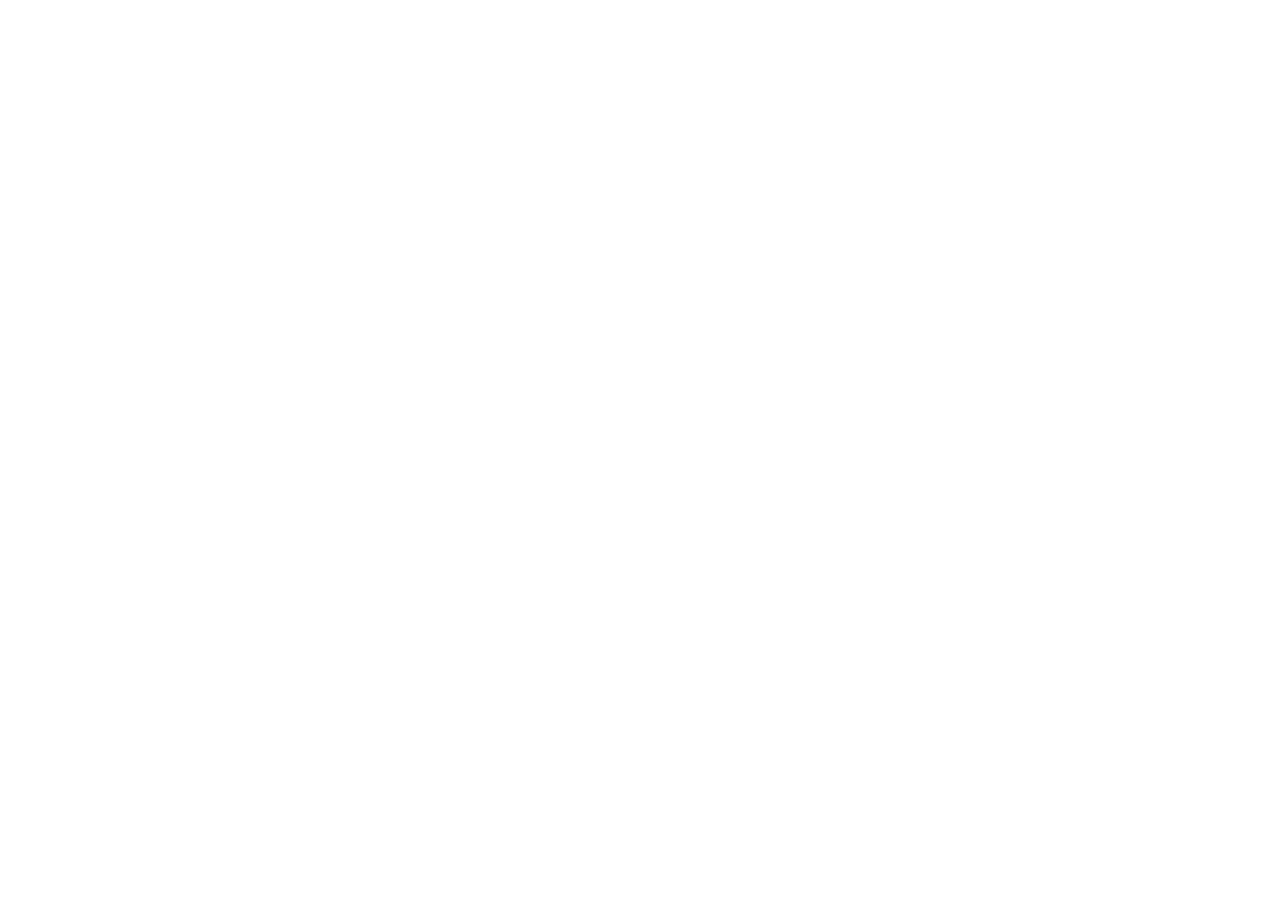
==== contact.html @ 6acd8200 "Initial commit" ====
<!DOCTYPE html>
<html lang="en">
<head>
    <meta charset="UTF-8">
    <meta name="viewport" content="width=device-width, initial-scale=1.0">
    <title>Document</title>
</head>
<body>
    
</body>
</html>
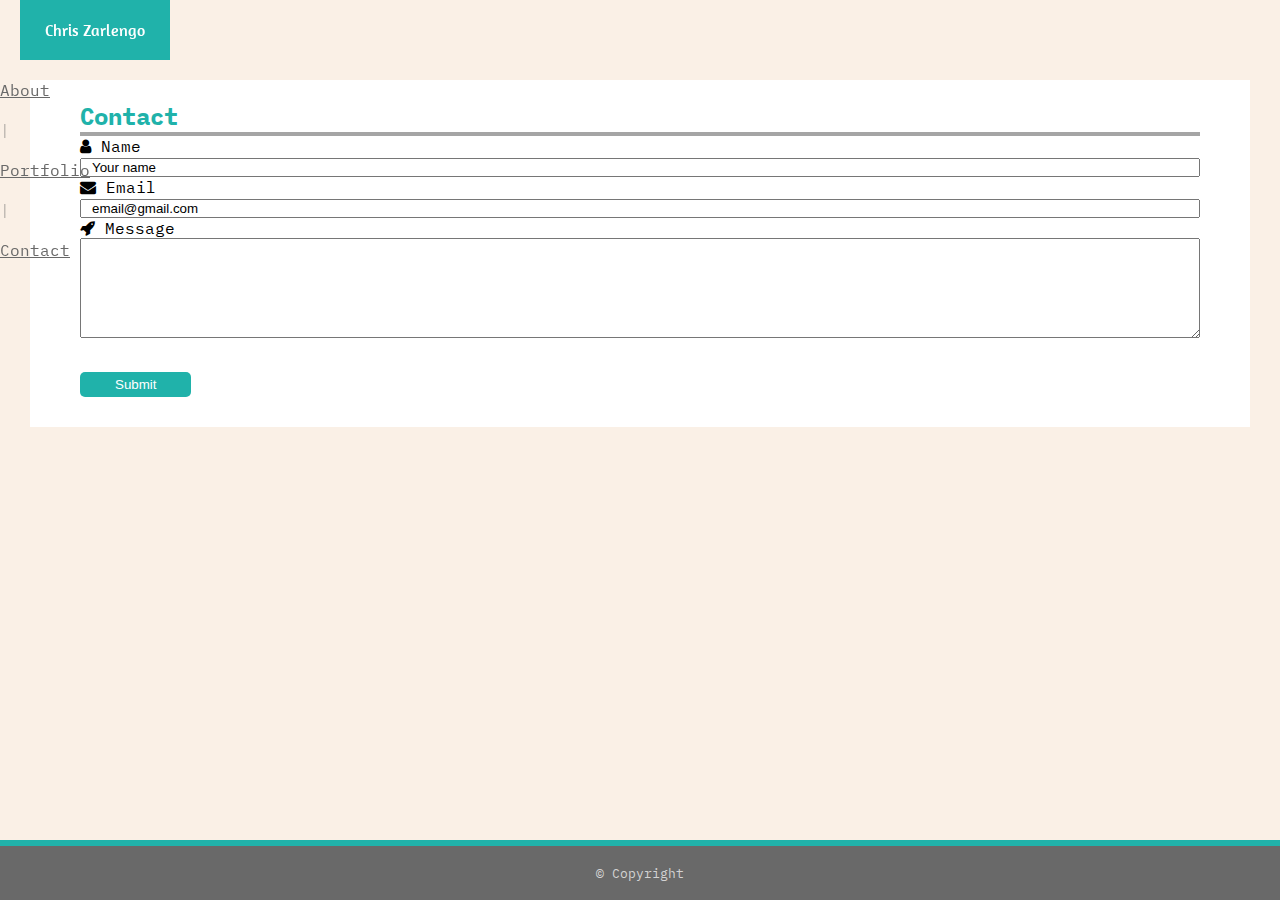
==== commit 5a91b555: "Formating and style updates" ====
--- a/contact.html
+++ b/contact.html
@@ -2,10 +2,64 @@
 <html lang="en">
 <head>
     <meta charset="UTF-8">
-    <meta name="viewport" content="width=device-width, initial-scale=1.0">
+    <meta name="viewport" content="width=device-width, initial-scale=1.0, shrink-to-fit=no">
     <title>Document</title>
+    <!-- CSS only -->
+    <link rel="stylesheet" href="https://stackpath.bootstrapcdn.com/bootstrap/4.5.0/css/bootstrap.min.css" integrity="sha384-9aIt2nRpC12Uk9gS9baDl411NQApFmC26EwAOH8WgZl5MYYxFfc+NcPb1dKGj7Sk" crossorigin="anonymous">
+    <link rel="stylesheet" href="https://cdnjs.cloudflare.com/ajax/libs/font-awesome/4.7.0/css/font-awesome.min.css">
+    <link rel="stylesheet" href="./css/style.css">
+    <link rel="stylesheet" href="./css/contact.css">
+    
+    <!-- JS, Popper.js, and jQuery -->
+    <script src="https://code.jquery.com/jquery-3.5.1.slim.min.js" integrity="sha384-DfXdz2htPH0lsSSs5nCTpuj/zy4C+OGpamoFVy38MVBnE+IbbVYUew+OrCXaRkfj" crossorigin="anonymous"></script>
+    <script src="https://cdn.jsdelivr.net/npm/popper.js@1.16.0/dist/umd/popper.min.js" integrity="sha384-Q6E9RHvbIyZFJoft+2mJbHaEWldlvI9IOYy5n3zV9zzTtmI3UksdQRVvoxMfooAo" crossorigin="anonymous"></script>
+    <script src="https://stackpath.bootstrapcdn.com/bootstrap/4.5.0/js/bootstrap.min.js" integrity="sha384-OgVRvuATP1z7JjHLkuOU7Xw704+h835Lr+6QL9UvYjZE3Ipu6Tp75j7Bh/kR0JKI" crossorigin="anonymous"></script>
 </head>
 <body>
-    
+    <header>
+        <nav class="navbar navbar-light bg-light">
+            <div class="nav navbar-brand align-items-center" >
+                <span class="nav">Chris Zarlengo</span>
+            </div>
+            <ul class="nav nav-links align-items-center">
+                <li class="nav-item">
+                    <a class="nav-link active" href="index.html">About</a>
+                </li>
+                <span class="nav-spacer">|</span>
+                <li class="nav-item">
+                    <a class="nav-link" href="portfolio.html">Portfolio</a>
+                </li>
+                <span class="nav-spacer">|</span>
+                <li class="nav-item">
+                    <a class="nav-link" href="contact.html">Contact</a>
+                </li>
+            </ul>
+        </nav>
+    </header>
+    <section class="project-background">
+        <section class="section-brand">
+            <div>
+                <h2>Contact</h2>
+            </div>
+        </section>
+        <hr>
+        <div class="contact-content">
+            <form id="contact-form" action="/action_page.php">
+                <button type="submit" disabled style="display: none" aria-hidden="true"></button>
+                <label class="form-titles" for="name"><i class="fa fa-user" aria-hidden="true"></i> Name</label><br>
+                <input class="form-content" type="text" id="name" name="name" value="Your name"><br>
+                <label class="form-titles" for="email"><i class="fa fa-envelope" aria-hidden="true"></i> Email</label><br>
+                <input class="form-content" type="text" id="email" name="email" value="email@gmail.com"><br>
+                <label class="form-titles" for="message"><i class="fa fa-rocket"></i> Message</label><br>
+                <span class="resize">
+                    <input class="form-content message" type="text" id="message" name="message">
+                </span><br>
+            <button form="contact-form" class="submit-button" type="submit" value="Submit">Submit</button>
+            </form>
+        </div>
+    </section>
+    <footer class="footer">
+        <span>&copy; Copyright</span>
+    </footer>
 </body>
 </html>--- a/css/style.css
+++ b/css/style.css
@@ -0,0 +1,147 @@
+/*  Common stylings across all of the pages  */
+@import url('https://fonts.googleapis.com/css2?family=Amaranth&display=swap');
+@import url('https://fonts.googleapis.com/css2?family=Amaranth&family=IBM+Plex+Mono&display=swap');
+
+/******  Document wide elements  ******/
+* {
+    box-sizing: border-box;
+    padding: 0;
+    margin: 0;
+}
+
+/*  Common background color  */
+body {
+    font-family: 'IBM Plex Mono', monospace;
+    background-color: linen;
+}
+
+
+/******  header settings  ******/
+/*  Formatting for the nav bar */
+.navbar {
+    position: fixed;
+    top: 0;
+    left: 0;
+    width: 100%;
+    height: 120px;
+    padding: 0px;
+    z-index: 100;
+}
+
+/*  Formatting for the branding  */
+.navbar-brand {
+    background-color: lightseagreen;
+    height: 60px;
+    width: 100%;
+    margin: 0;
+    display: flex;
+    justify-content: center;
+} 
+
+.navbar-brand span {
+    font-family: 'Amaranth', sans-serif;
+    margin: auto;
+    color: white;
+}
+
+/*  Formatting for the page links */
+.nav-links {
+    width: 100%;
+    justify-content: center;
+    height: 60px;
+}
+
+.nav-item {
+    height: 100%;
+    display: flex;
+    flex-direction: column;
+    justify-content: center;
+}
+
+.nav-link {
+    color: dimgrey !important;
+}
+
+.nav-spacer {
+    color: dimgrey;
+    opacity: 0.5;
+}
+
+.nav-item:hover{
+    background-color: lightseagreen;
+}
+
+
+
+
+/******  background tile settings  ******/
+.project-background {
+    background-color: white;
+    margin: 160px 30px 100px 30px;
+    padding-left: 50px;
+    padding-right: 50px;
+}
+
+h2 {    
+    color: lightseagreen;
+}
+
+.section-brand {
+    display: flex;
+    flex-direction: column;
+    padding: 20px 0 0 0;
+    top:0;
+}
+
+hr {
+    width: 100%;
+    opacity: 60%;
+    border: 2px solid dimgrey;
+}
+
+
+/******  footer settings  ******/
+footer {
+    position: fixed;
+    bottom: 0;
+    left: 0;
+    border-top: 6px solid lightseagreen;
+    background-color: dimgray;
+    color: lightgrey;
+    text-align: center;
+    width: 100%;
+    height: 60px;
+    font-size: small;
+    display: flex;
+    justify-content: center;
+}
+
+footer > span {
+    display: flex;
+    flex-direction: column;
+    justify-content: center;
+}
+
+
+/*  Formatting changes for large screens  */
+@media (min-width: 768px) { 
+
+    .navbar {
+        height: 60px;
+    }
+
+    .navbar-brand {
+        width: 150px;
+        margin: 0 20px;
+        justify-content: flex-start;
+    }
+
+    .nav-links {
+        width: 50%;
+        justify-content: flex-end;
+    }
+
+    .project-background {
+        margin: 80px 30px 80px 30px;
+    }
+}--- a/css/contact.css
+++ b/css/contact.css
@@ -0,0 +1,38 @@
+/*  Formatting for the descriptors on each form element  */
+.form-titles {
+    margin-top: 20px;
+}
+
+/*  Formatting for the input elements  */
+.form-content {
+    width: 100%;
+    padding-left: 10px;
+    padding-right: 10px;
+}
+
+/*  Options to allow resizing of the message text box by
+    dragging the selector in the bottom right  */
+.resize {
+    overflow-y: hidden;
+    resize: vertical;
+    display: inline-block;
+    white-space: nowrap;
+    width: 100%;
+    min-height: 100px;
+}
+
+.resize > input {
+    width: 100%;
+    height: 100%;
+    min-height: 100px;
+}
+
+/*  Formatting for the submit button */
+.submit-button {
+    border-radius: 5px;
+    border: 0 solid;
+    margin: 30px 0 30px 0;
+    padding: 5px 35px 5px 35px;
+    background-color: lightseagreen;
+    color: white;
+}
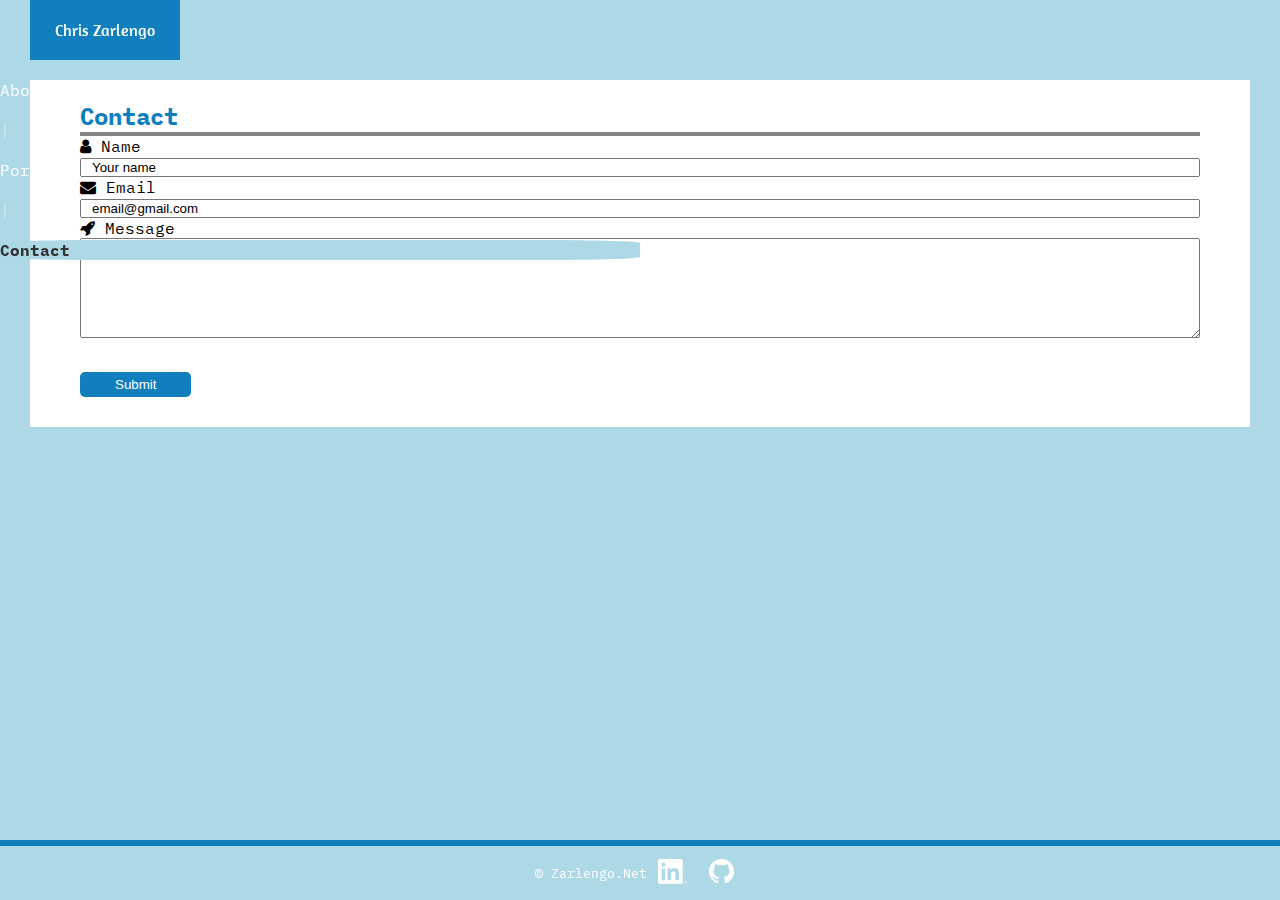
==== commit 2a5175f6: "Content updated, added more projects" ====
--- a/contact.html
+++ b/contact.html
@@ -17,21 +17,21 @@
 </head>
 <body>
     <header>
-        <nav class="navbar navbar-light bg-light">
+        <nav class="navbar navbar-dark bg-dark">
             <div class="nav navbar-brand align-items-center" >
                 <span class="nav">Chris Zarlengo</span>
             </div>
             <ul class="nav nav-links align-items-center">
                 <li class="nav-item">
-                    <a class="nav-link active" href="index.html">About</a>
+                    <a class="nav-link" href="index.html">About</a>
                 </li>
                 <span class="nav-spacer">|</span>
                 <li class="nav-item">
                     <a class="nav-link" href="portfolio.html">Portfolio</a>
                 </li>
                 <span class="nav-spacer">|</span>
-                <li class="nav-item">
-                    <a class="nav-link" href="contact.html">Contact</a>
+                <li class="nav-item active">
+                    <a class="nav-link active" href="contact.html">Contact</a>
                 </li>
             </ul>
         </nav>
@@ -44,12 +44,12 @@
         </section>
         <hr>
         <div class="contact-content">
-            <form id="contact-form" action="/action_page.php">
+            <form id="contact-form" action="./php/email.php">
                 <button type="submit" disabled style="display: none" aria-hidden="true"></button>
                 <label class="form-titles" for="name"><i class="fa fa-user" aria-hidden="true"></i> Name</label><br>
                 <input class="form-content" type="text" id="name" name="name" value="Your name"><br>
                 <label class="form-titles" for="email"><i class="fa fa-envelope" aria-hidden="true"></i> Email</label><br>
-                <input class="form-content" type="text" id="email" name="email" value="email@gmail.com"><br>
+                <input class="form-content" type="email" id="email" name="email" value="email@gmail.com"><br>
                 <label class="form-titles" for="message"><i class="fa fa-rocket"></i> Message</label><br>
                 <span class="resize">
                     <input class="form-content message" type="text" id="message" name="message">
@@ -58,8 +58,14 @@
             </form>
         </div>
     </section>
-    <footer class="footer">
-        <span>&copy; Copyright</span>
+    <footer class="footer bg-dark">
+        <span class="copy-span">&copy; Zarlengo.Net</span>
+        <nav id="navbar-links">
+        <a title="linkedin.com/in/zarlengo" target="_blank" href="https://www.linkedin.com/in/zarlengo/"><img alt="linkedin" src="./images/LI-In-Bug.png"></a>
+        <a title="github.com/Zarlengo" target="_blank" href="https://github.com/Zarlengo"><img alt="github" src="./images/GitHub-Mark-Light-32px.png"></a>
+        </nav>
+        <nav id="navbar-languages">
+        </nav>
     </footer>
 </body>
 </html>--- a/css/style.css
+++ b/css/style.css
@@ -3,6 +3,14 @@
 @import url('https://fonts.googleapis.com/css2?family=Amaranth&family=IBM+Plex+Mono&display=swap');
 
 /******  Document wide elements  ******/
+:root {
+    --main-blue-back-color: #117ebd;
+    --dark-back-font-color: #fff;
+
+    --secondary-back-color: #add8e6;
+    --light-back-font-color: #333;
+}
+
 * {
     box-sizing: border-box;
     padding: 0;
@@ -12,7 +20,10 @@
 /*  Common background color  */
 body {
     font-family: 'IBM Plex Mono', monospace;
-    background-color: linen;
+    background-color: var(--secondary-back-color);
+    min-width:400px;        /* Suppose you want minimum width of 1000px */
+    width: auto !important;  /* Firefox will set width as auto */
+
 }
 
 
@@ -30,7 +41,7 @@
 
 /*  Formatting for the branding  */
 .navbar-brand {
-    background-color: lightseagreen;
+    background-color: var(--main-blue-back-color);
     height: 60px;
     width: 100%;
     margin: 0;
@@ -41,7 +52,7 @@
 .navbar-brand span {
     font-family: 'Amaranth', sans-serif;
     margin: auto;
-    color: white;
+    color: var(--dark-back-font-color);
 }
 
 /*  Formatting for the page links */
@@ -56,34 +67,50 @@
     display: flex;
     flex-direction: column;
     justify-content: center;
+    color: var(--dark-back-font-color);
+    text-decoration: none;
 }
 
 .nav-link {
-    color: dimgrey !important;
+    text-decoration: none;
+    color: var(--dark-back-font-color);
 }
 
 .nav-spacer {
-    color: dimgrey;
+    color: var(--dark-back-font-color);
     opacity: 0.5;
 }
 
-.nav-item:hover{
-    background-color: lightseagreen;
+.nav-item:not(.active):hover {
+    background-color: var(--main-blue-back-color);
+    color: var(--dark-back-font-color);
 }
 
+a.active {
+    font-weight: bolder;
+    background-color: var(--secondary-back-color);
+    color: var(--light-back-font-color);
+    border-radius:15%;
+    pointer-events: none;
+}
 
+a:not(.active) {
+    text-decoration: none;
+    color: inherit;
+}
 
 
 /******  background tile settings  ******/
 .project-background {
-    background-color: white;
+    background-color: var(--dark-back-font-color);
     margin: 160px 30px 100px 30px;
     padding-left: 50px;
     padding-right: 50px;
 }
 
 h2 {    
-    color: lightseagreen;
+    color: var(--main-blue-back-color);
+    font-weight: bold;
 }
 
 .section-brand {
@@ -96,7 +123,7 @@
 hr {
     width: 100%;
     opacity: 60%;
-    border: 2px solid dimgrey;
+    border: 2px solid var(--light-back-font-color);;
 }
 
 
@@ -105,9 +132,8 @@
     position: fixed;
     bottom: 0;
     left: 0;
-    border-top: 6px solid lightseagreen;
-    background-color: dimgray;
-    color: lightgrey;
+    border-top: 6px solid var(--main-blue-back-color);
+    color: var(--dark-back-font-color);
     text-align: center;
     width: 100%;
     height: 60px;
@@ -122,6 +148,20 @@
     justify-content: center;
 }
 
+#navbar-links a {
+  float: left;
+  padding: 3px 6px;
+  height: 40px;
+  margin: 5px;
+  border-radius: 10px;
+  display: flex;
+  flex-direction: column;
+  justify-content: center;
+}
+
+#navbar-links img {
+  height: 25px;
+}
 
 /*  Formatting changes for large screens  */
 @media (min-width: 768px) { 
@@ -132,7 +172,7 @@
 
     .navbar-brand {
         width: 150px;
-        margin: 0 20px;
+        margin: 0 30px;
         justify-content: flex-start;
     }
 
--- a/css/contact.css
+++ b/css/contact.css
@@ -33,6 +33,6 @@
     border: 0 solid;
     margin: 30px 0 30px 0;
     padding: 5px 35px 5px 35px;
-    background-color: lightseagreen;
-    color: white;
+    background-color: var(--main-blue-back-color);
+    color: var(--dark-back-font-color);
 }
